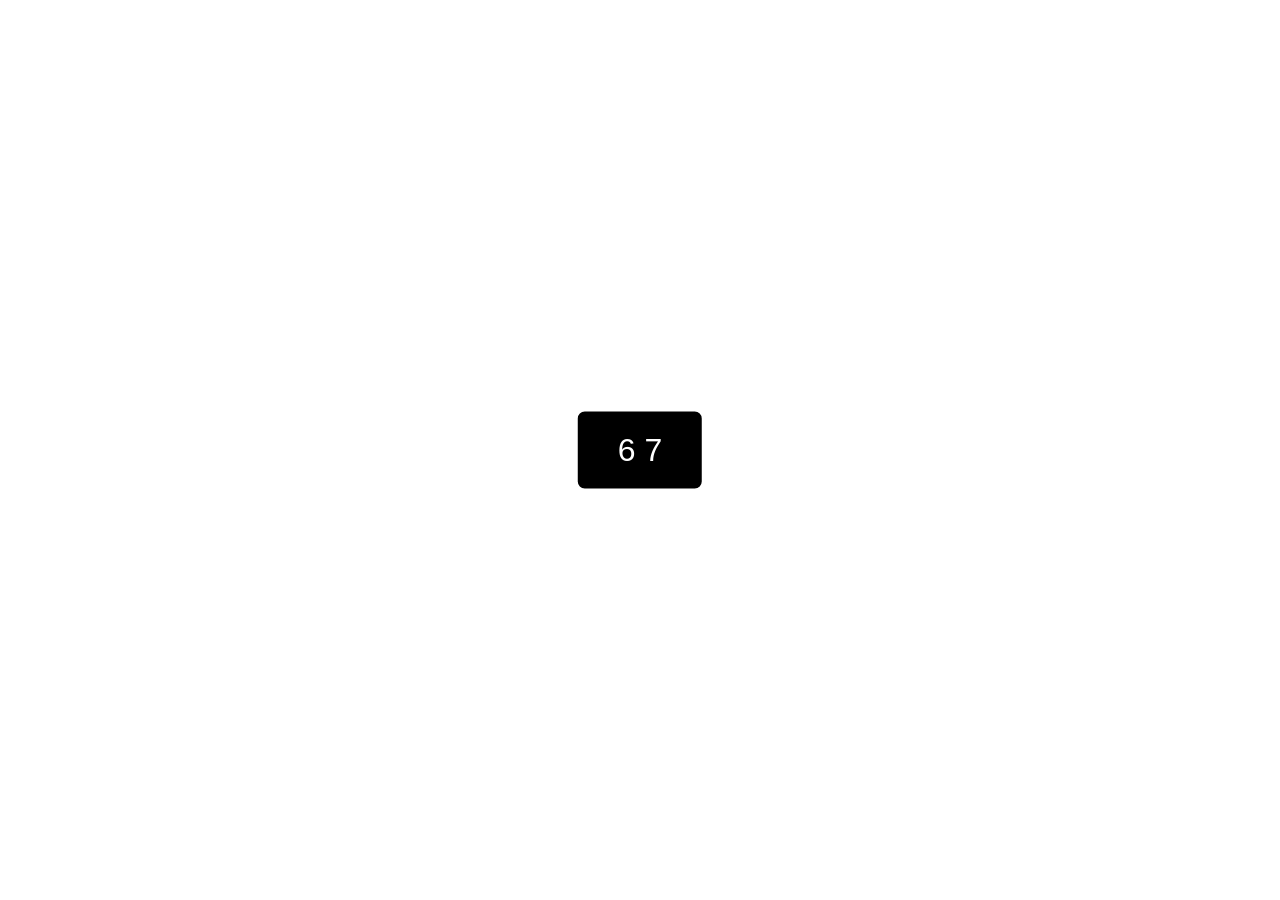
==== Mario Game.html @ de1ceb14 "Memes" ====
<!DOCTYPE html>
<html>
<head>
<title>Spirit of Curious George</title>
<link rel="stylesheet" type="text/css" href="Mario Game.css">
</head>
<body>
<button id="start-btn">6 7</button>
<div id="game-container">
    <div id="score">Points: 0</div>
    <img id="ThickOfIt" src="assets/ThickOfIt.png">
    <img id="ChillGuy" class="obstacle" src="assets/Screenshot 2026-08-03 134850.png">
    <img id="JohnPork" class="obstacle" src="assets/Screenshot 2026-08-03 134938.png">
</div>
<script type="module" src="Mario Game.js"></script>
</body>
</html>
---- Mario Game.css ----
css: |
  body {
    margin: 0;
    padding: 0;
    background-color: black;
    height: 100vh;
    width: 100vw;
    overflow: hidden;
    position: relative;
  }

  /* FIXED START BUTTON */
  #start-btn {
    position: absolute;
    top: 50%;
    left: 50%;
    transform: translate(-50%, -50%);
    padding: 20px 40px;
    font-size: 2rem;
    color: white;
    background: black;
    border: 3px solid white;
    border-radius: 10px;
    cursor: pointer;
    z-index: 1;
  }

  #start-btn:hover {
    background: #676767;
  }

  /* GAME CONTAINER FIXED */
  #game-container {
    position: absolute;
    top: 0;
    left: 50%;
    transform: translateX(-50%);
    height: 800px;
    width: 1000px;
    background: url("assets/Screenshot 2026-08-03 145044.png");
    background-size: cover;
    background-position: bottom;
    background-repeat: no-repeat;
    display: none;
    z-index: 1;
  }

  /* SCORE */
  #score {
    position: absolute;
    top: 20px;
    right: 20px;
    font-size: 30px;
    color: #eee6e6;
  }

  /* PLAYER */
  #ThickOfIt {
    position: absolute;
    bottom: 95px;
    left: 50px;
    height: 150px;
    transition: bottom .2s;
  }

  /* CHILL GUY */
  #ChillGuy {
    position: absolute;
    bottom: 95px;
    width: 80px;
    display: block;
    z-index: 10;
  }

  /* JOHN PORK */
  #JohnPork {
    position: absolute;
    bottom: 95px;
    width: 70px;
    display: block;
    z-index: 10;
  }

  .flipped {
    transform: scaleX(-1);
  }
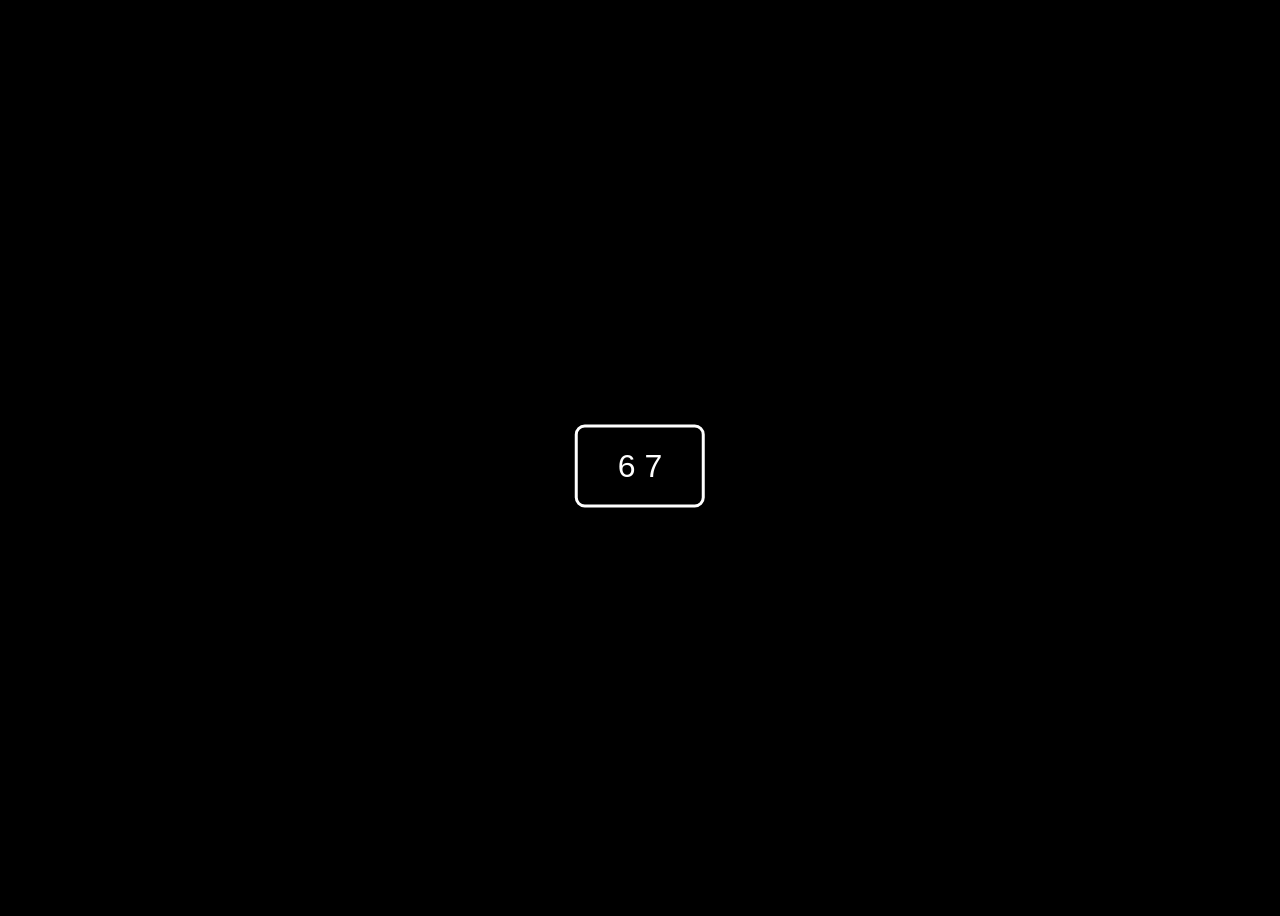
==== commit 8b2dafaa: "Update" ====
--- a/Mario Game.html
+++ b/Mario Game.html
@@ -1,11 +1,12 @@
 <!DOCTYPE html>
 <html>
 <head>
-<title>Spirit of Curious George</title>
+<title>1stBrainRotMiniGame</title>
 <link rel="stylesheet" type="text/css" href="Mario Game.css">
 </head>
 <body>
 <button id="start-btn">6 7</button>
+<p>Use WSAD or Arrow Keys to Move</p>
 <div id="game-container">
     <div id="score">Points: 0</div>
     <img id="ThickOfIt" src="assets/ThickOfIt.png">
--- a/Mario Game.css
+++ b/Mario Game.css
@@ -1,5 +1,4 @@
-css: |
-  body {
+body {
     margin: 0;
     padding: 0;
     background-color: black;
@@ -75,10 +74,11 @@
   /* JOHN PORK */
   #JohnPork {
     position: absolute;
+    height: 145px;
     bottom: 95px;
-    width: 70px;
+    width: 180px;
     display: block;
-    z-index: 10;
+    z-index: 40;
   }
 
   .flipped {
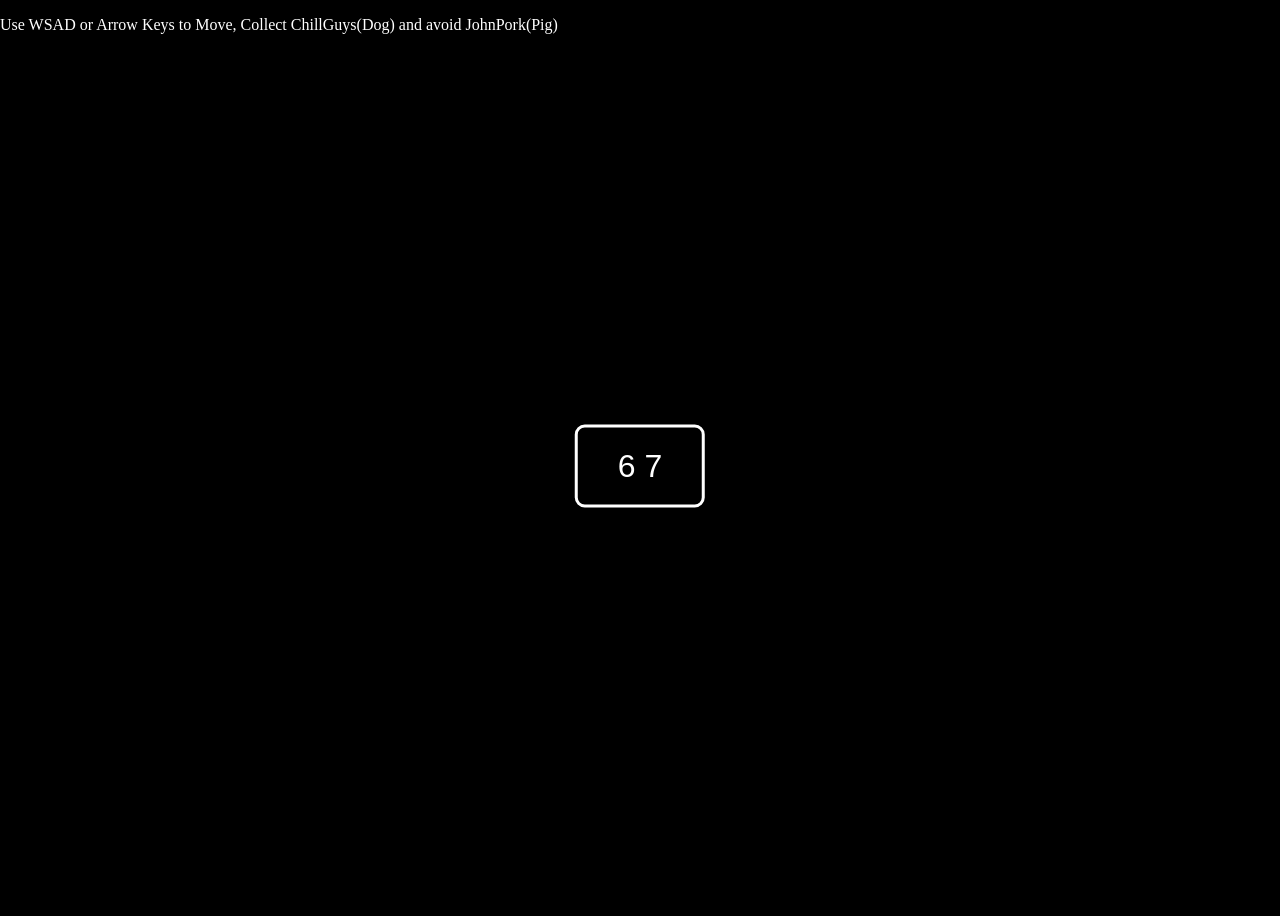
==== commit bc128787: "Update" ====
--- a/Mario Game.html
+++ b/Mario Game.html
@@ -6,7 +6,8 @@
 </head>
 <body>
 <button id="start-btn">6 7</button>
-<p>Use WSAD or Arrow Keys to Move</p>
+<p>Use WSAD or Arrow Keys to Move, Collect ChillGuys(Dog) and avoid JohnPork(Pig)</p>
+<div id="timer">Time: 60</div>
 <div id="game-container">
     <div id="score">Points: 0</div>
     <img id="ThickOfIt" src="assets/ThickOfIt.png">
--- a/Mario Game.css
+++ b/Mario Game.css
@@ -8,6 +8,10 @@
     position: relative;
   }
 
+p{
+color: white;
+background-color: black;
+}
   /* FIXED START BUTTON */
   #start-btn {
     position: absolute;
@@ -24,7 +28,7 @@
     z-index: 1;
   }
 
-  #start-btn:hover {
+  #start-btn: hover {
     background: #676767;
   }
 
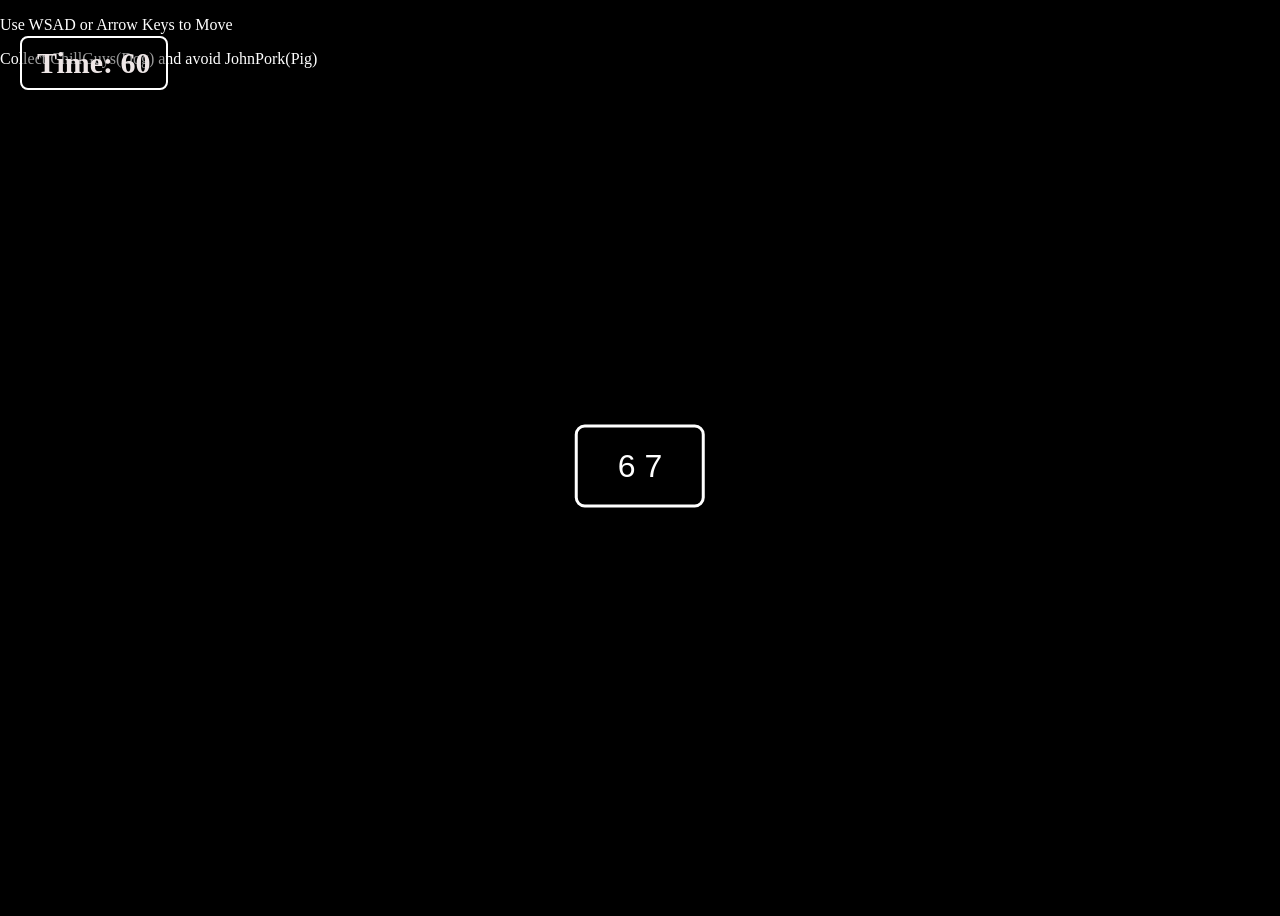
==== commit dde28e29: "Update" ====
--- a/Mario Game.html
+++ b/Mario Game.html
@@ -6,7 +6,8 @@
 </head>
 <body>
 <button id="start-btn">6 7</button>
-<p>Use WSAD or Arrow Keys to Move, Collect ChillGuys(Dog) and avoid JohnPork(Pig)</p>
+<p>Use WSAD or Arrow Keys to Move</p>
+<p>Collect ChillGuys(Dog) and avoid JohnPork(Pig)</p>
 <div id="timer">Time: 60</div>
 <div id="game-container">
     <div id="score">Points: 0</div>
--- a/Mario Game.css
+++ b/Mario Game.css
@@ -1,90 +1,106 @@
 body {
-    margin: 0;
-    padding: 0;
-    background-color: black;
-    height: 100vh;
-    width: 100vw;
-    overflow: hidden;
-    position: relative;
-  }
+  margin: 0;
+  padding: 0;
+  background-color: black;
+  height: 100vh;
+  width: 100vw;
+  overflow: hidden;
+  position: relative;
+}
 
-p{
-color: white;
-background-color: black;
+p {
+  color: white;
+  background-color: black;
 }
-  /* FIXED START BUTTON */
-  #start-btn {
-    position: absolute;
-    top: 50%;
-    left: 50%;
-    transform: translate(-50%, -50%);
-    padding: 20px 40px;
-    font-size: 2rem;
-    color: white;
-    background: black;
-    border: 3px solid white;
-    border-radius: 10px;
-    cursor: pointer;
-    z-index: 1;
-  }
 
-  #start-btn: hover {
-    background: #676767;
-  }
+/* FIXED START BUTTON */
+#start-btn {
+  position: absolute;
+  top: 50%;
+  left: 50%;
+  transform: translate(-50%, -50%);
+  padding: 20px 40px;
+  font-size: 2rem;
+  color: white;
+  background: black;
+  border: 3px solid white;
+  border-radius: 10px;
+  cursor: pointer;
+  z-index: 1;
+}
 
-  /* GAME CONTAINER FIXED */
-  #game-container {
-    position: absolute;
-    top: 0;
-    left: 50%;
-    transform: translateX(-50%);
-    height: 800px;
-    width: 1000px;
-    background: url("assets/Screenshot 2026-08-03 145044.png");
-    background-size: cover;
-    background-position: bottom;
-    background-repeat: no-repeat;
-    display: none;
-    z-index: 1;
-  }
+/* FIXED: removed space before :hover */
+#start-btn:hover {
+  background: #676767;
+}
 
-  /* SCORE */
-  #score {
-    position: absolute;
-    top: 20px;
-    right: 20px;
-    font-size: 30px;
-    color: #eee6e6;
-  }
+/* GAME CONTAINER FIXED */
+#game-container {
+  position: absolute;
+  top: 0;
+  left: 50%;
+  transform: translateX(-50%);
+  height: 600px;
+  width: 1000px;
+  background: url("assets/Screenshot 2026-08-03 145044.png");
+  background-size: cover;
+  background-position: bottom;
+  background-repeat: no-repeat;
+  display: none;
+  z-index: 1;
+}
 
-  /* PLAYER */
-  #ThickOfIt {
-    position: absolute;
-    bottom: 95px;
-    left: 50px;
-    height: 150px;
-    transition: bottom .2s;
-  }
+/* SCORE */
+#score {
+  position: absolute;
+  top: 20px;
+  right: 20px;
+  font-size: 30px;
+  color: #eee6e6;
+}
 
-  /* CHILL GUY */
-  #ChillGuy {
-    position: absolute;
-    bottom: 95px;
-    width: 80px;
-    display: block;
-    z-index: 10;
-  }
+/* PLAYER */
+#ThickOfIt {
+  position: absolute;
+  bottom: 95px;
+  left: 50px;
+  height: 150px;
+  transition: bottom .2s;
+}
 
-  /* JOHN PORK */
-  #JohnPork {
-    position: absolute;
-    height: 145px;
-    bottom: 95px;
-    width: 180px;
-    display: block;
-    z-index: 40;
-  }
+/* CHILL GUY */
+#ChillGuy {
+  position: absolute;
+  bottom: 95px;
+  width: 80px;
+  display: block;
+  z-index: 10;
+}
 
-  .flipped {
-    transform: scaleX(-1);
-  }
+/* JOHN PORK */
+#JohnPork {
+  position: absolute;
+  height: 145px;
+  bottom: 95px;
+  width: 180px;
+  display: block;
+  z-index: 40;
+}
+
+.flipped {
+  transform: scaleX(-1);
+}
+
+/* TIMER */
+#timer {
+  position: absolute;
+  top: 20px;
+  left: 20px;
+  font-size: 30px;
+  color: #eee6e6;
+  font-weight: bold;
+  background: rgba(0, 0, 0, 0.4);
+  padding: 8px 15px;
+  border-radius: 8px;
+  border: 2px solid white;
+}
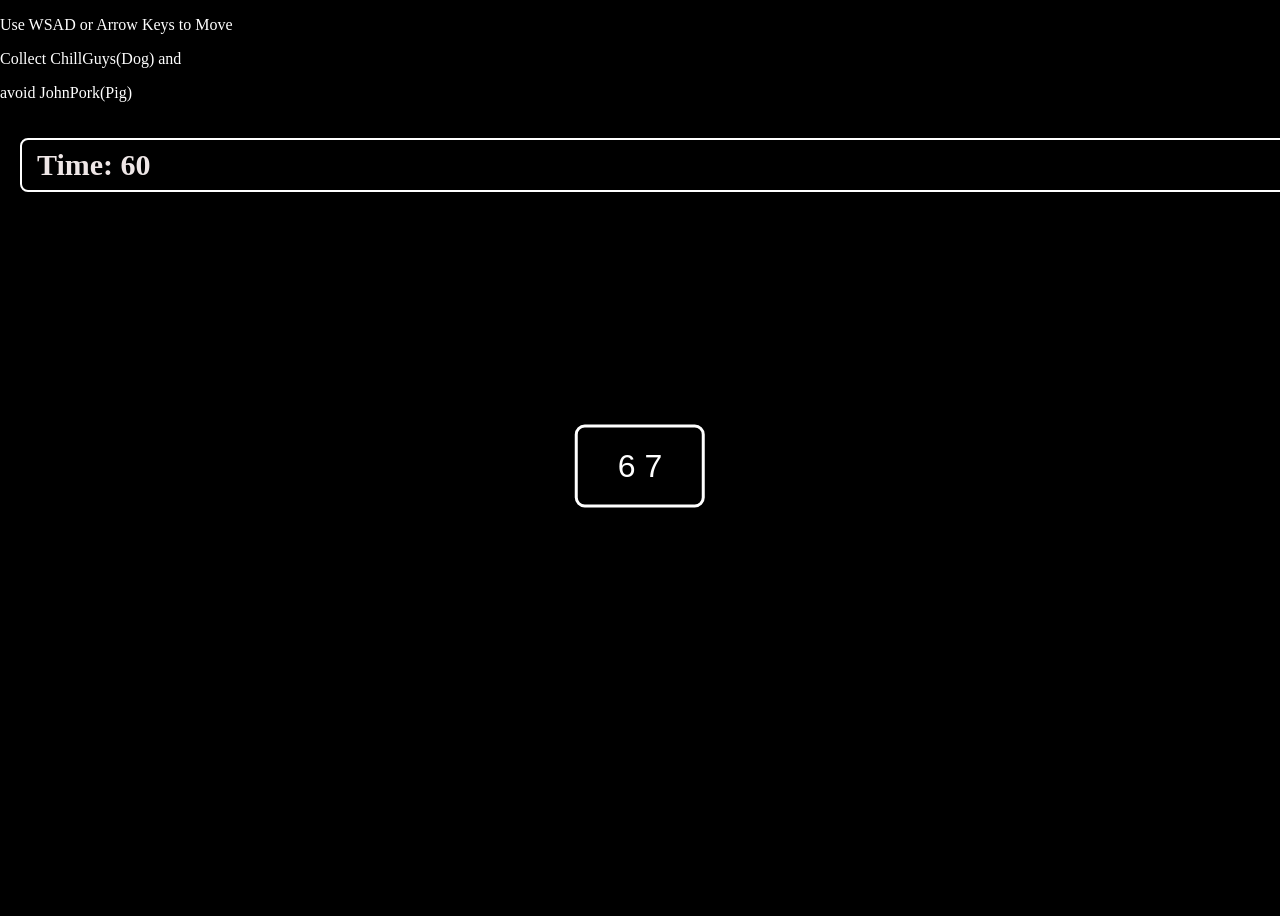
==== commit 1042b2de: "update" ====
--- a/Mario Game.html
+++ b/Mario Game.html
@@ -7,7 +7,8 @@
 <body>
 <button id="start-btn">6 7</button>
 <p>Use WSAD or Arrow Keys to Move</p>
-<p>Collect ChillGuys(Dog) and avoid JohnPork(Pig)</p>
+<p>Collect ChillGuys(Dog) and </p>
+    <p>avoid JohnPork(Pig)</p>
 <div id="timer">Time: 60</div>
 <div id="game-container">
     <div id="score">Points: 0</div>
--- a/Mario Game.css
+++ b/Mario Game.css
@@ -93,7 +93,7 @@
 
 /* TIMER */
 #timer {
-  position: absolute;
+  position: relative;
   top: 20px;
   left: 20px;
   font-size: 30px;
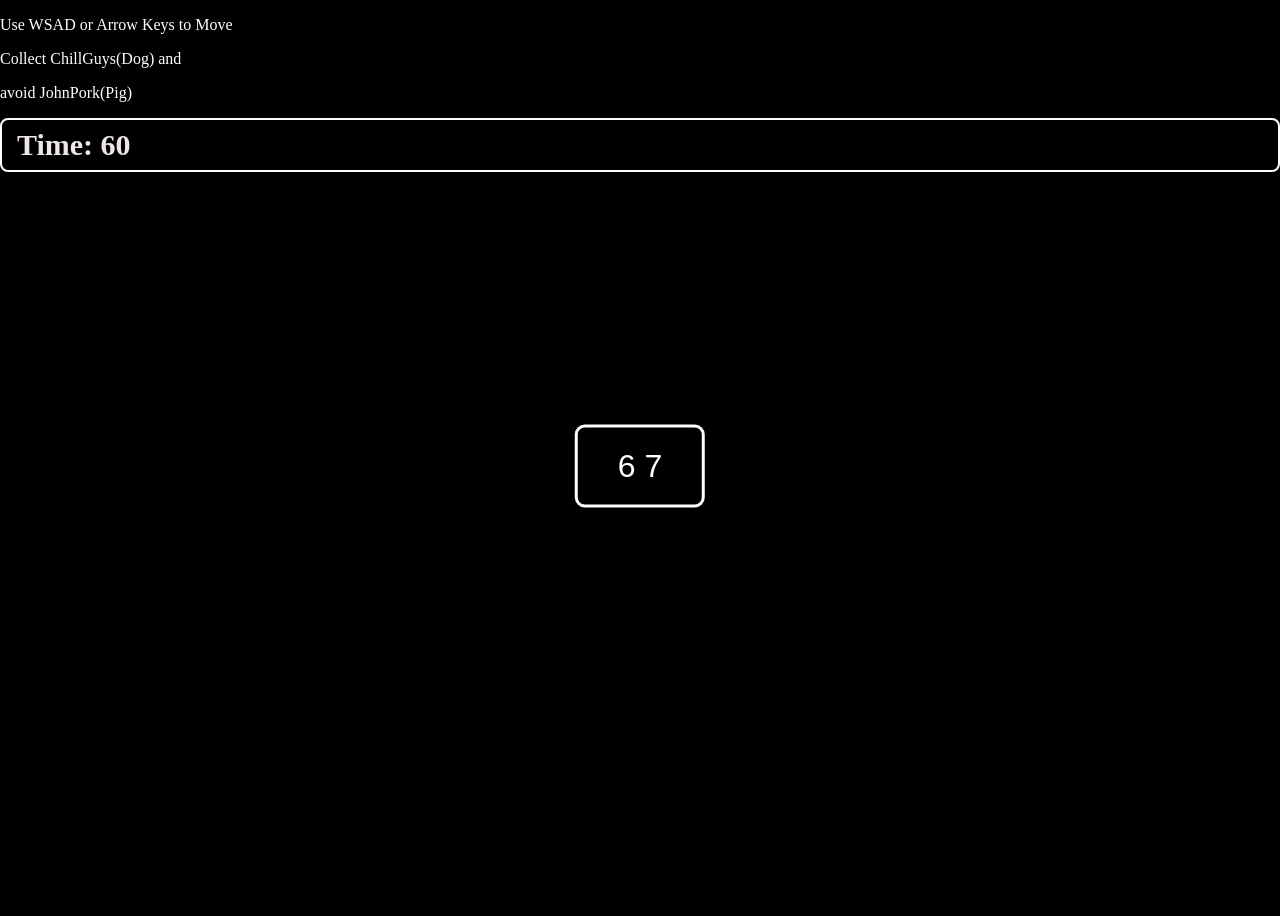
==== commit 835146a3: "Update" ====
--- a/Mario Game.html
+++ b/Mario Game.html
@@ -8,7 +8,7 @@
 <button id="start-btn">6 7</button>
 <p>Use WSAD or Arrow Keys to Move</p>
 <p>Collect ChillGuys(Dog) and </p>
-    <p>avoid JohnPork(Pig)</p>
+<p>avoid JohnPork(Pig)</p>
 <div id="timer">Time: 60</div>
 <div id="game-container">
     <div id="score">Points: 0</div>
--- a/Mario Game.css
+++ b/Mario Game.css
@@ -93,7 +93,7 @@
 
 /* TIMER */
 #timer {
-  position: relative;
+  position: center;
   top: 20px;
   left: 20px;
   font-size: 30px;
